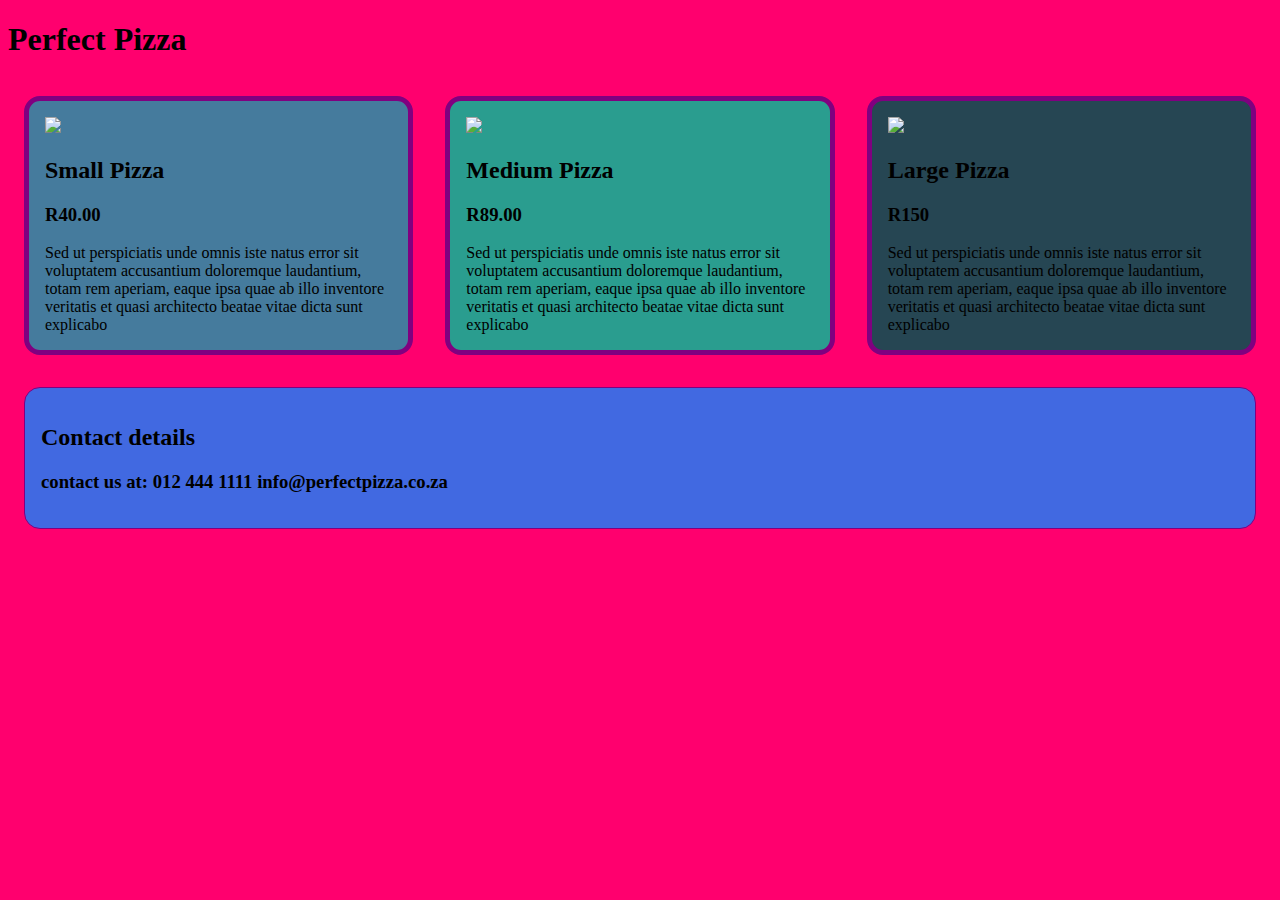
==== index.html @ 9b8c8618 "changed file name" ====
<!DOCTYPE html>
<html lang="en">

<head>
    <meta charset="UTF-8">
    <meta http-equiv="X-UA-Compatible" content="IE=edge">
    <meta name="viewport" content="width=device-width, initial-scale=1.0">
    <title>Perfect Pizza</title>
    <link rel="stylesheet" href="style.css">
</head>

<body>
    <h1>Perfect Pizza</h1>
    <div class="pizzas">


        <div class="pizza small_pizza">
            <img src="https://image.shutterstock.com/image-vector/pizzaflat-coloring-styleillustration-children-600w-761800429.jpg"
                width="150">
            <h2>Small Pizza</h2>
            <h3> R40.00</h3>

            <div>
                Sed ut perspiciatis unde omnis iste natus error sit voluptatem accusantium doloremque laudantium, totam
                rem aperiam, eaque ipsa quae ab illo inventore veritatis et quasi architecto beatae vitae dicta sunt
                explicabo
            </div>
        </div>

        <div class="pizza medium_pizza">
            <img src="https://image.shutterstock.com/image-vector/pizzaflat-coloring-styleillustration-children-600w-761800429.jpg"
                width="200">
            <h2>Medium Pizza</h2>
            <h3> R89.00</h3>

            <div>
                Sed ut perspiciatis unde omnis iste natus error sit voluptatem accusantium doloremque laudantium, totam
                rem aperiam, eaque ipsa quae ab illo inventore veritatis et quasi architecto beatae vitae dicta sunt
                explicabo
            </div>
        </div>


        <div class="pizza large_pizza">
            <img src="https://image.shutterstock.com/image-vector/pizzaflat-coloring-styleillustration-children-600w-761800429.jpg"
                width="200">
            <h2>Large Pizza</h2>
            <h3>R150</h3>
            <div>
                Sed ut perspiciatis unde omnis iste natus error sit voluptatem accusantium doloremque laudantium, totam
                rem aperiam, eaque ipsa quae ab illo inventore veritatis et quasi architecto beatae vitae dicta sunt
                explicabo
            </div>
        </div>



    </div>


    <div class="cont Contact details">
        <h2>Contact details</h2>
        <div>
            <h3>
                contact us at: 012 444 1111    info@perfectpizza.co.za
            </h3>
            
        </div>
    </div>

</body>

</html>
---- style.css ----
body {

    background-color:orange;
    font-family: cursive;
}

.pizza {

    border: 5px solid purple;
    padding: 1em;
    margin: 1em;
    border-radius: 1em;
}

.cont {
    background-color: royalblue;
    border: 1px solid purple;
    padding: 1em;
    margin: 1em;
    border-radius: 1em;
}

.large_pizza {
    background-color: #264653;
    
}

.medium_pizza {
    background-color: #2a9d8f;
    


}

.small_pizza {
    background-color: #457b9d;
}

.Contact details{
    background-color: #003049;
}


@media (min-width : 960px) {
    

    body {

        background-color:white;
        
    }
}


@media (min-width : 760px) {
    

    body {

        background-color: #FF006E;
        
    }

    .pizzas {

        display: flex;
    
    
    }
}
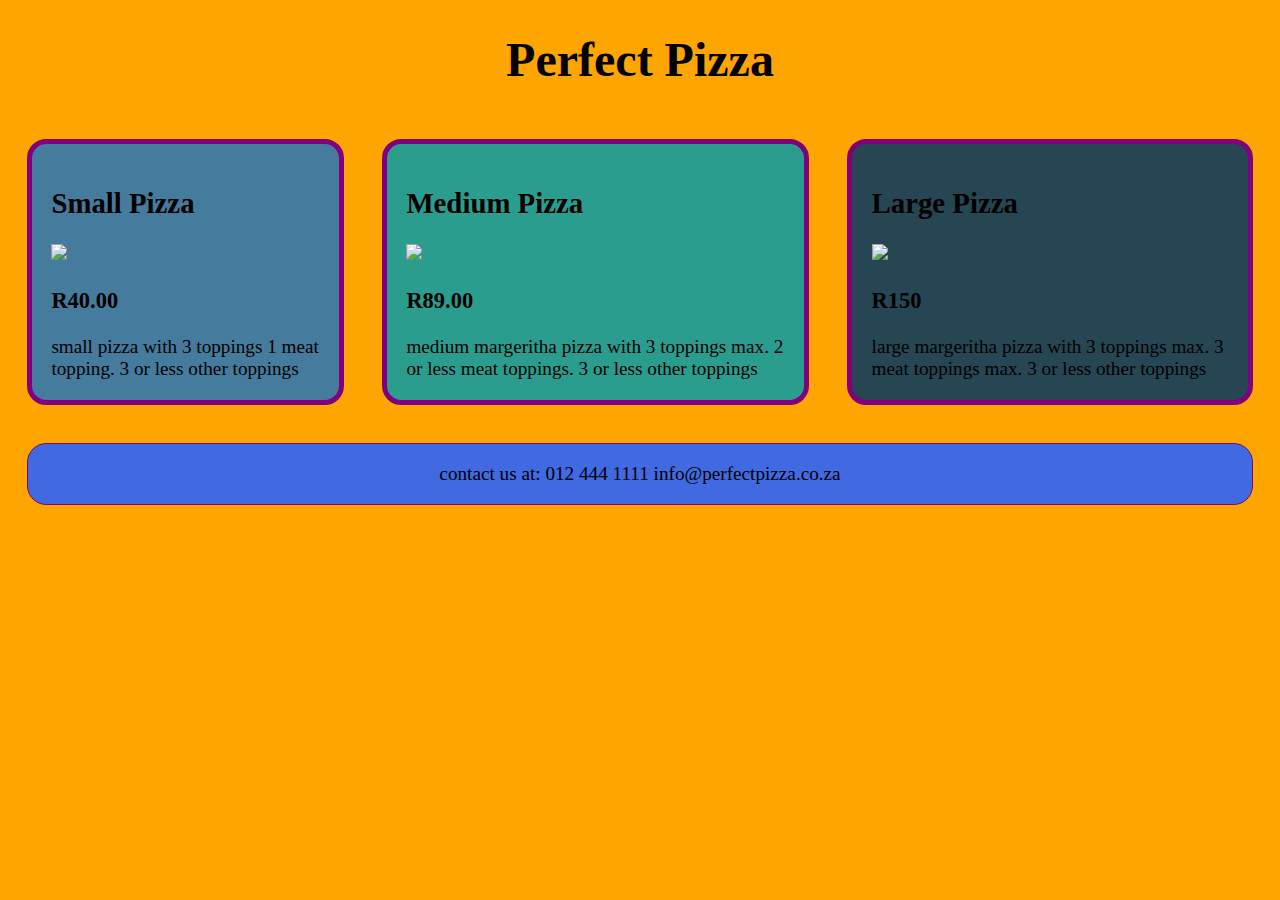
==== commit 301d2af8: "few changes" ====
--- a/index.html
+++ b/index.html
@@ -10,46 +10,52 @@
 </head>
 
 <body>
-    <h1>Perfect Pizza</h1>
+    <div class="head  centre">
+        <h1>Perfect Pizza </h1>
+    </div>
+    
     <div class="pizzas">
 
 
         <div class="pizza small_pizza">
+            <h2>Small Pizza</h2>
+           
             <img src="https://image.shutterstock.com/image-vector/pizzaflat-coloring-styleillustration-children-600w-761800429.jpg"
-                width="150">
-            <h2>Small Pizza</h2>
+            width="200">
             <h3> R40.00</h3>
 
             <div>
-                Sed ut perspiciatis unde omnis iste natus error sit voluptatem accusantium doloremque laudantium, totam
-                rem aperiam, eaque ipsa quae ab illo inventore veritatis et quasi architecto beatae vitae dicta sunt
-                explicabo
+                small pizza with 3 toppings
+                1 meat topping. 
+                3 or less other toppings
             </div>
         </div>
 
         <div class="pizza medium_pizza">
+            <h2>Medium Pizza</h2>
             <img src="https://image.shutterstock.com/image-vector/pizzaflat-coloring-styleillustration-children-600w-761800429.jpg"
                 width="200">
-            <h2>Medium Pizza</h2>
+            
             <h3> R89.00</h3>
 
             <div>
-                Sed ut perspiciatis unde omnis iste natus error sit voluptatem accusantium doloremque laudantium, totam
-                rem aperiam, eaque ipsa quae ab illo inventore veritatis et quasi architecto beatae vitae dicta sunt
-                explicabo
+                medium margeritha pizza with 3 toppings max. 
+                2 or less meat toppings. 
+                3 or less other toppings
             </div>
         </div>
 
 
         <div class="pizza large_pizza">
+            <h2>Large Pizza</h2>
             <img src="https://image.shutterstock.com/image-vector/pizzaflat-coloring-styleillustration-children-600w-761800429.jpg"
                 width="200">
-            <h2>Large Pizza</h2>
+            
             <h3>R150</h3>
             <div>
-                Sed ut perspiciatis unde omnis iste natus error sit voluptatem accusantium doloremque laudantium, totam
-                rem aperiam, eaque ipsa quae ab illo inventore veritatis et quasi architecto beatae vitae dicta sunt
-                explicabo
+                large margeritha pizza with 3 toppings max. 
+                3 meat toppings max. 
+                3 or less other toppings
             </div>
         </div>
 
@@ -58,12 +64,12 @@
     </div>
 
 
-    <div class="cont Contact details">
-        <h2>Contact details</h2>
+    <div class="centre cont">
         <div>
-            <h3>
-                contact us at: 012 444 1111    info@perfectpizza.co.za
-            </h3>
+            
+            <div>
+                contact us at: 012 444 1111  info@perfectpizza.co.za
+            </div>
             
         </div>
     </div>
--- a/style.css
+++ b/style.css
@@ -1,7 +1,15 @@
 body {
+    
 
-    background-color:orange;
-    font-family: cursive;
+    background-color:white;
+    font-family: Georgia, 'Times New Roman', Times, serif;
+    font-size: larger;
+    
+}
+
+.head {
+
+    font-size: x-large;
 }
 
 .pizza {
@@ -12,16 +20,26 @@
     border-radius: 1em;
 }
 
+.pizzas {
+
+    display: flex;
+}
+
 .cont {
     background-color: royalblue;
     border: 1px solid purple;
     padding: 1em;
     margin: 1em;
     border-radius: 1em;
+    
 }
 
 .large_pizza {
     background-color: #264653;
+
+.centre {
+        text-align: center;
+}
     
 }
 
@@ -41,15 +59,6 @@
 }
 
 
-@media (min-width : 960px) {
-    
-
-    body {
-
-        background-color:white;
-        
-    }
-}
 
 
 @media (min-width : 760px) {
@@ -57,15 +66,12 @@
 
     body {
 
-        background-color: #FF006E;
+        background-color: #ffa500;
         
     }
 
-    .pizzas {
-
-        display: flex;
     
-    
-    }
 }
-
+.centre {
+    text-align: center;
+}
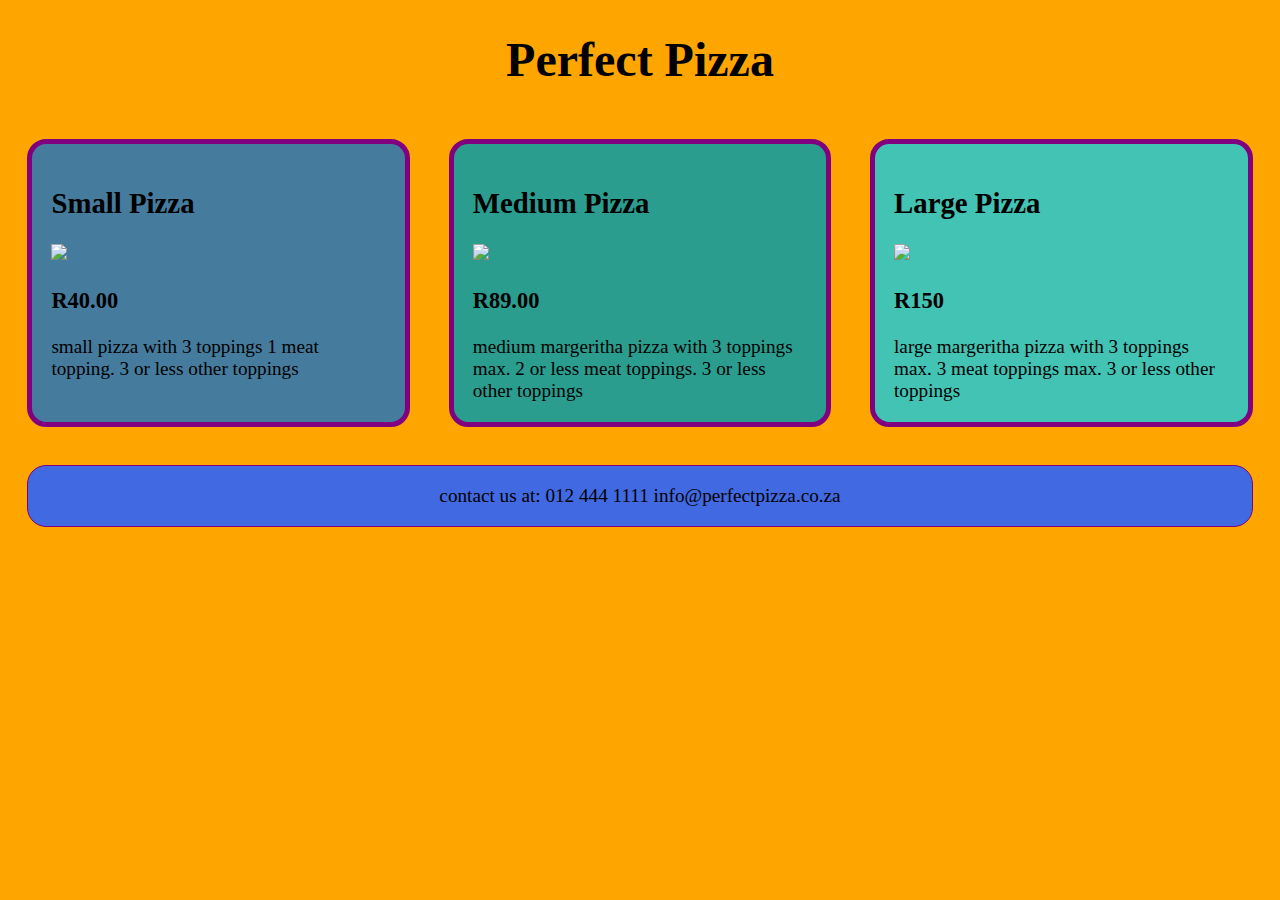
==== commit f0bc0ea5: "editing content" ====
--- a/index.html
+++ b/index.html
@@ -14,7 +14,7 @@
         <h1>Perfect Pizza </h1>
     </div>
     
-    <div class="pizzas">
+    <div class="pizzas screen">
 
 
         <div class="pizza small_pizza">
@@ -25,8 +25,7 @@
             <h3> R40.00</h3>
 
             <div>
-                small pizza with 3 toppings
-                1 meat topping. 
+                small pizza with 3 toppings 1 meat topping. 
                 3 or less other toppings
             </div>
         </div>
--- a/style.css
+++ b/style.css
@@ -4,6 +4,11 @@
     background-color:white;
     font-family: Georgia, 'Times New Roman', Times, serif;
     font-size: larger;
+    outline-width: 0pc;
+    border-radius: 1em;
+    display: 20%;
+   
+    
     
 }
 
@@ -20,10 +25,7 @@
     border-radius: 1em;
 }
 
-.pizzas {
 
-    display: flex;
-}
 
 .cont {
     background-color: royalblue;
@@ -32,26 +34,32 @@
     margin: 1em;
     border-radius: 1em;
     
+    
 }
 
 .large_pizza {
-    background-color: #264653;
-
-.centre {
-        text-align: center;
-}
+    background-color: #42c3b4;
+    width: 600px;
     
 }
 
+.centre {
+    text-align: center;
+}
+
+
 .medium_pizza {
+
     background-color: #2a9d8f;
+    width: 600px;
+
     
-
 
 }
 
 .small_pizza {
     background-color: #457b9d;
+    width: 600px;
 }
 
 .Contact details{
@@ -68,10 +76,37 @@
 
         background-color: #ffa500;
         
+        
+        
+    }
+
+    .pizzas {
+
+        display: flex;
+        
+        
+    }
+
+    screen {
+
+        display: 50%;
     }
 
     
+    
 }
+
+
 .centre {
+
     text-align: center;
 }
+
+.screen {
+
+    display: 10%;
+}
+
+
+
+
